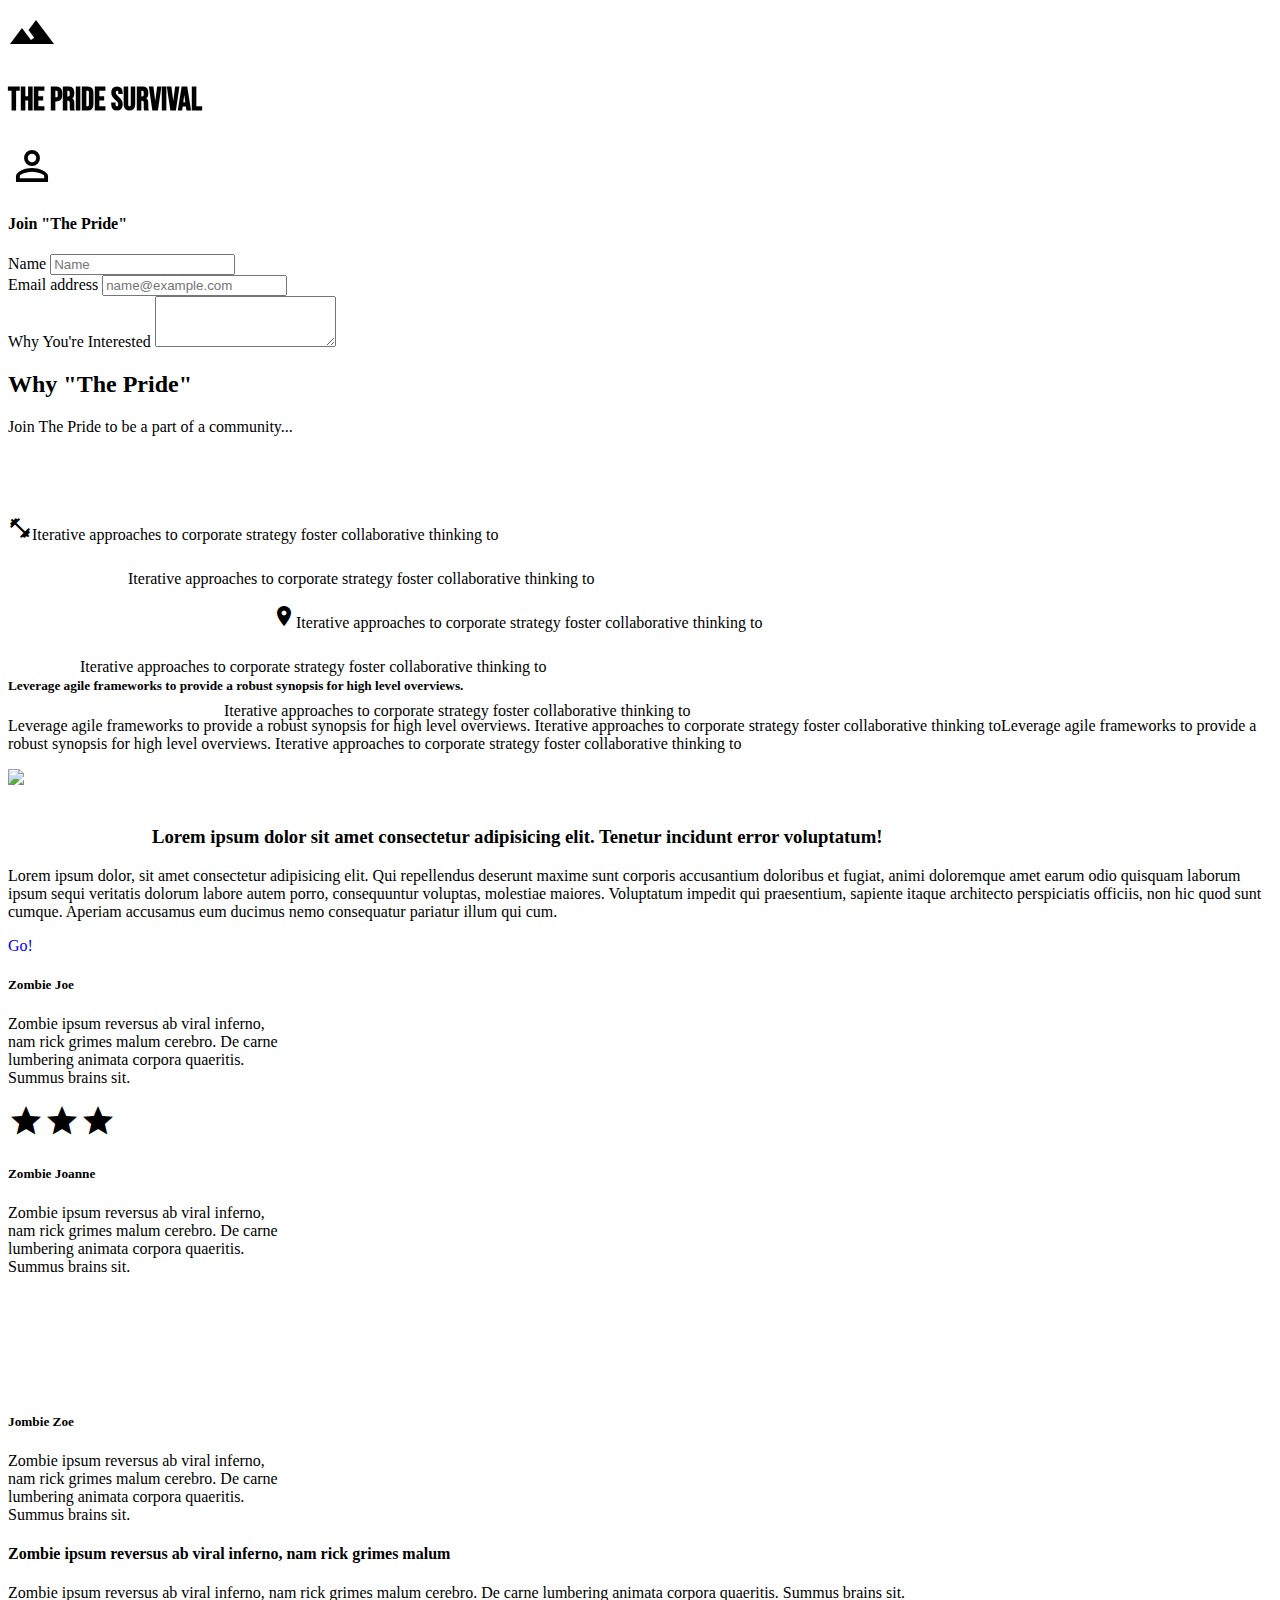
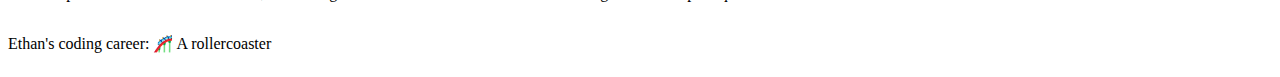
==== index.html @ 9edd4ca8 "Init Commit" ====
<!DOCTYPE html>
<html lang="en">

<head>
    <meta charset="UTF-8">
    <meta http-equiv="X-UA-Compatible" content="IE=edge">
    <meta name="viewport" content="width=device-width, initial-scale=1.0">
    <link href='https://cdn.jsdelivr.net/npm/bootstrap@5.0.2/dist/css/bootstrap.min.css' rel='stylesheet'
        integrity='sha384-EVSTQN3/azprG1Anm3QDgpJLIm9Nao0Yz1ztcQTwFspd3yD65VohhpuuCOmLASjC' crossorigin='anonymous'>
    <link rel="stylesheet" href="https://cdnjs.cloudflare.com/ajax/libs/font-awesome/5.15.3/css/all.min.css"
        integrity="sha512-iBBXm8fW90+nuLcSKlbmrPcLa0OT92xO1BIsZ+ywDWZCvqsWgccV3gFoRBv0z+8dLJgyAHIhR35VZc2oM/gI1w=="
        crossorigin="anonymous" />
    <link href="https://fonts.googleapis.com/icon?family=Material+Icons" rel="stylesheet">
    <link href="https://fonts.googleapis.com/css2?family=Bebas+Neue&display=swap" rel="stylesheet">
    <link rel="stylesheet" href="style.css">
    <title>The Pride Survival</title>
</head>

<body>
    <header class="container-fluid" id="top">
        <div class="row text-light bg-dark">
            <div class="col-md-6">
                <div class="row">
                    <div class="col-md-8 text-center mt-1"><span class="material-icons matsize">
                            terrain
                        </span>
                        <h1> The Pride Survival</h1>
                    </div>
                    <div class="col-md-5 ps-2 mt-1">
                    </div>
                </div>
            </div>
            <div class="col-md-6 text-end pt-4"><span class="material-icons matsize">
                    person_outline
                </span></div>
        </div>
    </header>
    <main class="container-fluid">
        <div class="row bg-outdoor justify-content-around py-5">
            <form class="col-md-3 px-5 py-3 bg-light rounded shadow-p">
                <h4 class="pb-2 text-center">Join "The Pride"</h4>
                <div class="mb-3">
                    <label for="exampleFormControlInput1" class="form-label">Name</label>
                    <input type="text" class="form-control" id="exampleFormControlInput1" placeholder="Name">
                </div>
                <div class="mb-3">
                    <label for="exampleFormControlInput1" class="form-label">Email address</label>
                    <input type="email" class="form-control" id="exampleFormControlInput1"
                        placeholder="name@example.com">
                </div>
                <div class="mb-3">
                    <label for="exampleFormControlTextarea1" class="form-label">Why You're Interested</label>
                    <textarea class="form-control" id="exampleFormControlTextarea1" rows="3"></textarea>
                </div>
            </form>
            <div class="col-md-5 py-5 text-center medque">
                <h2>Why "The Pride"</h2>
                <p>Join The Pride to be a part of a community...</p>
            </div>
        </div>
        <div class="row justify-content-around bg-dark">
            <div class="col-md-6 m-3 p-3 order-md-2 cspill">
                <div class="card">
                    <div class="card-body shadow-lg">
                        <p><span class="material-icons pe-2 pb-0">
                                fitness_center
                            </span>Iterative approaches to corporate
                            strategy foster collaborative thinking to</p>
                        <p><span class="material-icons pe-2 pb-0">
                                grass
                            </span>Iterative approaches to corporate
                            strategy foster collaborative thinking to</p>
                        <p><span class="material-icons pe-2 pb-0">
                                family_restroom
                            </span>Iterative approaches to corporate
                            strategy foster collaborative thinking to</p>
                        <p><span class="material-icons pe-2 pb-0">
                                dry
                            </span>Iterative approaches to corporate
                            strategy foster collaborative thinking to</p>
                        <p><span class="material-icons pe-2 pb-0">
                                carpenter
                            </span>Iterative approaches to corporate
                            strategy foster collaborative thinking to</p>
                    </div>
                </div>
            </div>
            <div class="col-md-4 p-3 m-3 text-light">
                <h5 class="">Leverage agile frameworks to provide a robust synopsis for high level overviews.
                </h5>
                <p>Leverage agile frameworks to provide a robust synopsis for high level overviews. Iterative approaches
                    to corporate
                    strategy foster collaborative thinking toLeverage agile frameworks to provide a robust synopsis for
                    high level overviews. Iterative approaches to corporate
                    strategy foster collaborative thinking to</p>
            </div>
        </div>
        <div class="row">
            <div class="col-md-3 mx-4 my-2"><img
                    src="https://images.unsplash.com/photo-1566422029153-ffd2cc7b7edf?ixid=MnwxMjA3fDB8MHxwaG90by1wYWdlfHx8fGVufDB8fHx8&ixlib=rb-1.2.1&auto=format&fit=crop&w=1964&q=80"
                    class="img-fluid max">
            </div>
            <div class="col-md-7">
                <h3 class="mt-5 pt-3"><span class="material-icons matsizeSM">
                        wash
                    </span>Lorem ipsum dolor sit amet consectetur adipisicing elit. Tenetur incidunt error
                    voluptatum!</h3>
                <p>Lorem ipsum dolor, sit amet consectetur adipisicing elit. Qui repellendus deserunt
                    maxime
                    sunt
                    corporis accusantium doloribus et fugiat, animi doloremque amet earum odio quisquam laborum ipsum
                    sequi veritatis dolorum labore autem porro, consequuntur voluptas, molestiae maiores. Voluptatum
                    impedit qui praesentium, sapiente itaque architecto perspiciatis officiis, non hic quod sunt cumque.
                    Aperiam accusamus eum ducimus nemo consequatur pariatur illum qui cum.</p>
                <div class="row justify-content-end">
                    <div class="col-md-1">
                        <a href="#top" class="top border border-dark bg-dark rounded-pill text-light px-3 py-1">Go!</a>
                    </div>
                </div>
            </div>
        </div>
        <div class="row justify-content-around bg-light py-3 text-center">
            <div class="col-md-3 m-5">
                <div class="card  justify-content-center" style="width: 18rem;">
                    <div class="card-body">
                        <h5 class="card-title text-muted">Zombie Joe</h5>
                        <p class="card-text">Zombie ipsum reversus ab viral inferno, nam rick grimes malum cerebro. De
                            carne lumbering animata corpora quaeritis. Summus brains sit​​.
                        </p>
                    </div>
                </div>
            </div>
            <div class="col-md-3">
                <div class="card" style="width: 18rem; height: 18rem;">
                    <div class="card-body">
                        <div class="text-center"><span class="material-icons matsizeSM px-2">
                                star
                            </span><span class="material-icons matsizeSM px-2">
                                star
                            </span><span class="material-icons matsizeSM px-2">
                                star
                            </span></div>
                        <h5 class="card-title text-muted">Zombie Joanne</h5>
                        <p class="card-text">Zombie ipsum reversus ab viral inferno, nam rick grimes malum cerebro. De
                            carne lumbering animata corpora quaeritis. Summus brains sit​​.</p>
                    </div>
                </div>
            </div>
            <div class="col-md-3 m-5">
                <div class="card" style="width: 18rem;">
                    <div class="card-body">
                        <h5 class="card-title text-muted">Jombie Zoe</h5>
                        <p class="card-text">Zombie ipsum reversus ab viral inferno, nam rick grimes malum cerebro. De
                            carne lumbering animata corpora quaeritis. Summus brains sit​​.
                        </p>
                    </div>
                </div>
            </div>
        </div>
        <div class="row bg-dark ">
            <div class="col-md-12">
                <div class="vstack gap-3 text-light p-4">
                    <h4>Zombie ipsum reversus ab viral inferno, nam rick grimes malum</h4>
                    <p>Zombie ipsum reversus ab viral inferno, nam rick grimes malum cerebro. De carne lumbering animata
                        corpora quaeritis. Summus brains sit​​.</p>
                </div>
            </div>
        </div>
    </main>
    <footer class="container-fluid bg-light pt-4 pb-2 text-center text-muted">
        <p>Ethan's coding career: 🎢 A rollercoaster</p>
    </footer>
</body>

</html>
---- style.css ----
body { 
    min-height: 100vh;
    display:flex;
    flex-direction: column;
}

.matsize {
    font-size: 48px;
}

.matsizeSM {
    font-size: 36px;
}

.navButton {
    text-decoration: none;
    text-align: center;
    color: white;
    background-color: red;
}

main {
    flex-grow: 1;
}

.bg-outdoor {
    background-image: url(https://s3-alpha-sig.figma.com/img/2926/fb3c/7b2379ec16b2f7cb23b9d28597109cbb?Expires=1634515200&Signature=D~4lkEoncJmR1sThy897kRij3VNuG9XkMJrw1g1pGjtKvppKwgYpEcGt5-91uH1GiuC~j4t5cY0KjJofI3zg6udV6GlfhC~mnnZ1RG5qwvCzJ56auD41NEv6U4MVnEB-Dx8ZFllmc6MGW7UkMCxQGSQGNb6sWIpfipL-4-NR3oD3IMEF6LR7WUQrp~ZYG3qWzWhuC16QGX~Dg8tq-Tz-nbr8PMfml8zQY5gtBFdPGWtfrTurgJLEPlzQppLQGxk9g0L2OTTBjH0IO5grV3nhn19ypnZFeJ1ACi1QckSq33xLVqywMiwHVupsg66Zcsme-QTNYfUoZ0n13lyk~NiPIQ__&Key-Pair-Id=APKAINTVSUGEWH5XD5UA);
    background-size: cover;
    background-position: center;
}

h1 {
font-family: 'Bebas Neue', cursive;
}

.max {
    max-height: 400px;
}

.cspill {
    transform: translateY(4rem);
}

.top {
    text-decoration: none;
}

header {
    position: sticky;
    top: 0;
    z-index: 1000;
}

@media only all and (max-width:768px){
    .medque {
    display: none;
    }
    .cspill {
    transform: translateY(0rem);
}
}
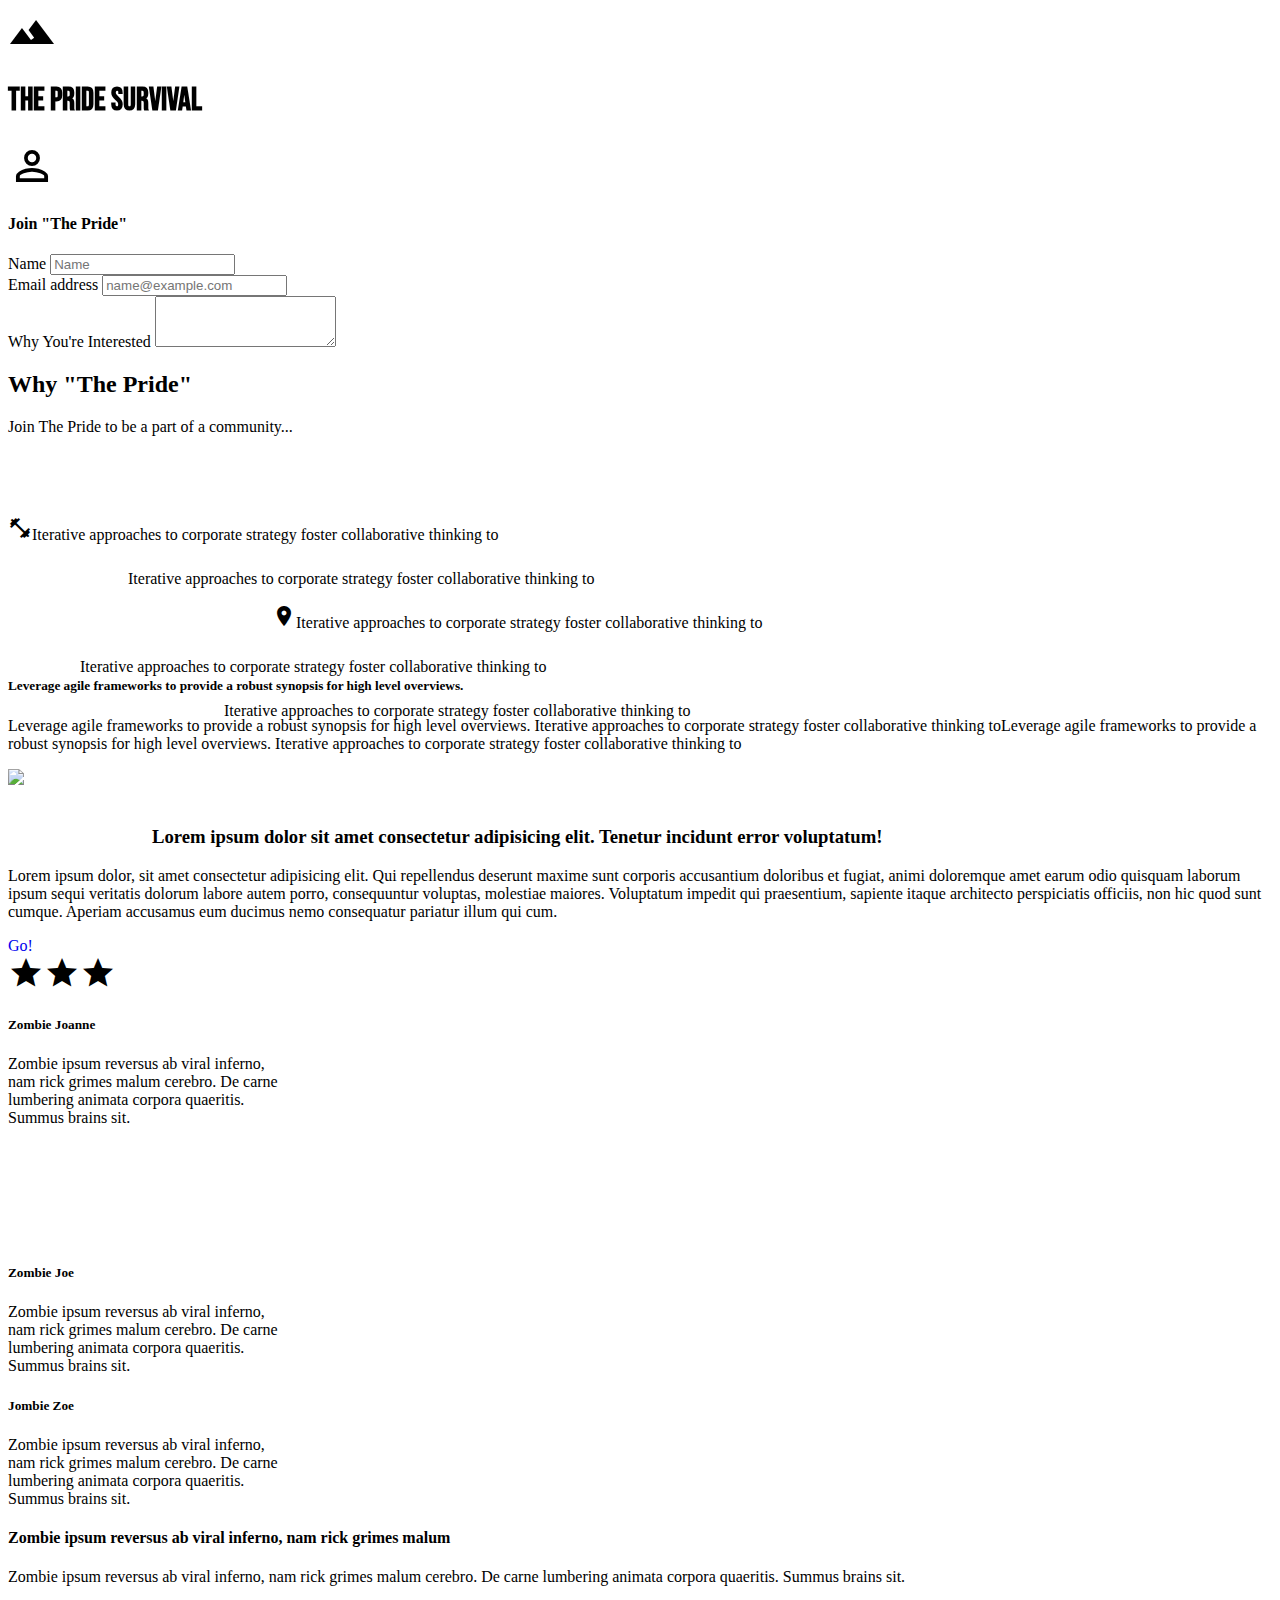
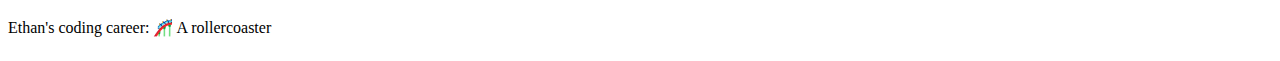
==== commit b8011ce9: "Commit" ====
--- a/index.html
+++ b/index.html
@@ -120,17 +120,7 @@
             </div>
         </div>
         <div class="row justify-content-around bg-light py-3 text-center">
-            <div class="col-md-3 m-5">
-                <div class="card  justify-content-center" style="width: 18rem;">
-                    <div class="card-body">
-                        <h5 class="card-title text-muted">Zombie Joe</h5>
-                        <p class="card-text">Zombie ipsum reversus ab viral inferno, nam rick grimes malum cerebro. De
-                            carne lumbering animata corpora quaeritis. Summus brains sit​​.
-                        </p>
-                    </div>
-                </div>
-            </div>
-            <div class="col-md-3">
+            <div class="col-md-3 order-md-2">
                 <div class="card" style="width: 18rem; height: 18rem;">
                     <div class="card-body">
                         <div class="text-center"><span class="material-icons matsizeSM px-2">
@@ -146,7 +136,17 @@
                     </div>
                 </div>
             </div>
-            <div class="col-md-3 m-5">
+            <div class="col-md-3 m-5 order-md-1">
+                <div class="card  justify-content-center" style="width: 18rem;">
+                    <div class="card-body">
+                        <h5 class="card-title text-muted">Zombie Joe</h5>
+                        <p class="card-text">Zombie ipsum reversus ab viral inferno, nam rick grimes malum cerebro. De
+                            carne lumbering animata corpora quaeritis. Summus brains sit​​.
+                        </p>
+                    </div>
+                </div>
+            </div>
+            <div class="col-md-3 m-5 order-md-3">
                 <div class="card" style="width: 18rem;">
                     <div class="card-body">
                         <h5 class="card-title text-muted">Jombie Zoe</h5>
--- a/style.css
+++ b/style.css
@@ -51,6 +51,12 @@
     z-index: 1000;
 }
 
+.anim:hover {
+    background-color: rgb(113, 147, 158);
+    rotate:translateZ(45deg);
+}
+
+
 @media only all and (max-width:768px){
     .medque {
     display: none;
@@ -60,3 +66,4 @@
 }
 }
 
+
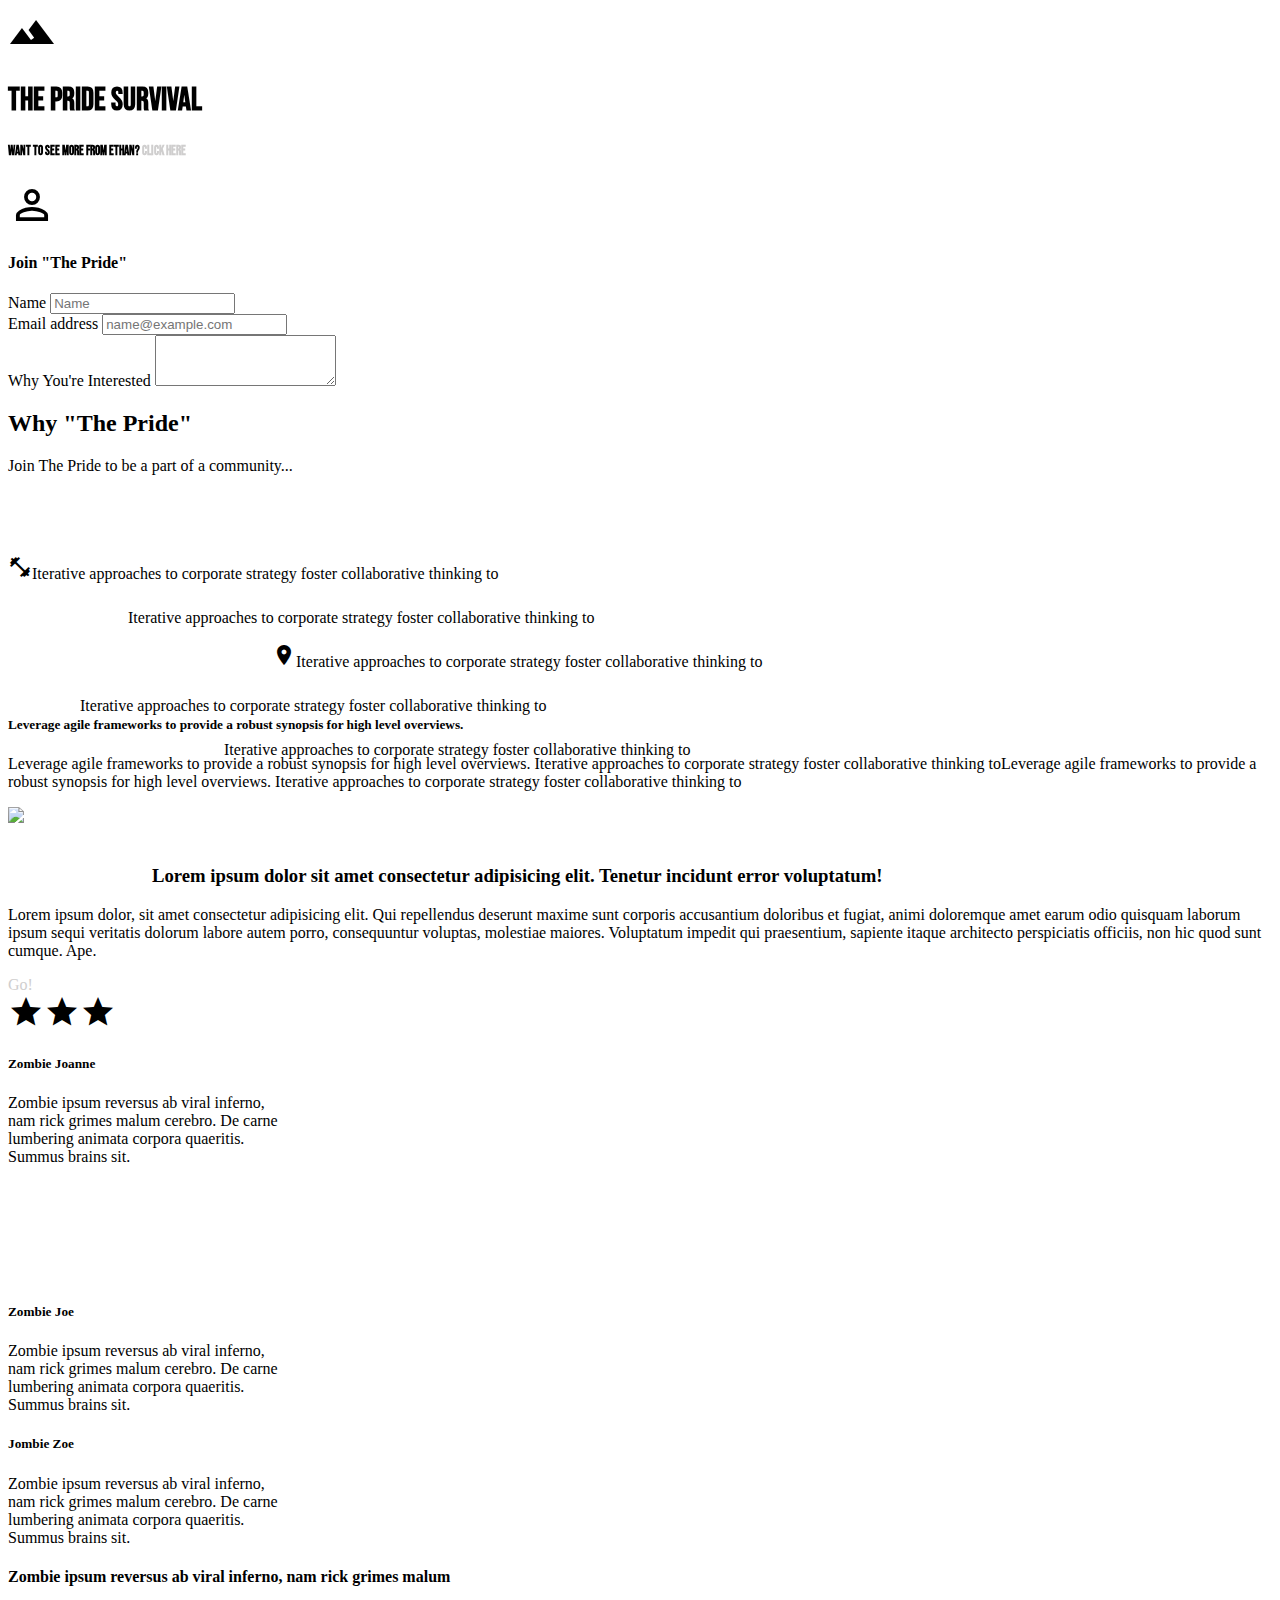
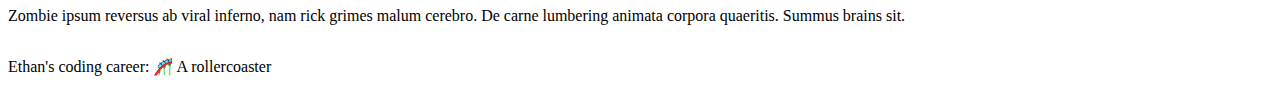
==== commit cc55cc2f: "Test commit" ====
--- a/index.html
+++ b/index.html
@@ -1,175 +1,238 @@
 <!DOCTYPE html>
 <html lang="en">
+  <head>
+    <meta charset="UTF-8" />
+    <meta http-equiv="X-UA-Compatible" content="IE=edge" />
+    <meta name="viewport" content="width=device-width, initial-scale=1.0" />
+    <link
+      href="https://cdn.jsdelivr.net/npm/bootstrap@5.0.2/dist/css/bootstrap.min.css"
+      rel="stylesheet"
+      integrity="sha384-EVSTQN3/azprG1Anm3QDgpJLIm9Nao0Yz1ztcQTwFspd3yD65VohhpuuCOmLASjC"
+      crossorigin="anonymous"
+    />
+    <link
+      rel="stylesheet"
+      href="https://cdnjs.cloudflare.com/ajax/libs/font-awesome/5.15.3/css/all.min.css"
+      integrity="sha512-iBBXm8fW90+nuLcSKlbmrPcLa0OT92xO1BIsZ+ywDWZCvqsWgccV3gFoRBv0z+8dLJgyAHIhR35VZc2oM/gI1w=="
+      crossorigin="anonymous"
+    />
+    <link
+      href="https://fonts.googleapis.com/icon?family=Material+Icons"
+      rel="stylesheet"
+    />
+    <link
+      href="https://fonts.googleapis.com/css2?family=Bebas+Neue&display=swap"
+      rel="stylesheet"
+    />
+    <link rel="stylesheet" href="style.css" />
+    <title>The Pride Survival</title>
+  </head>
 
-<head>
-    <meta charset="UTF-8">
-    <meta http-equiv="X-UA-Compatible" content="IE=edge">
-    <meta name="viewport" content="width=device-width, initial-scale=1.0">
-    <link href='https://cdn.jsdelivr.net/npm/bootstrap@5.0.2/dist/css/bootstrap.min.css' rel='stylesheet'
-        integrity='sha384-EVSTQN3/azprG1Anm3QDgpJLIm9Nao0Yz1ztcQTwFspd3yD65VohhpuuCOmLASjC' crossorigin='anonymous'>
-    <link rel="stylesheet" href="https://cdnjs.cloudflare.com/ajax/libs/font-awesome/5.15.3/css/all.min.css"
-        integrity="sha512-iBBXm8fW90+nuLcSKlbmrPcLa0OT92xO1BIsZ+ywDWZCvqsWgccV3gFoRBv0z+8dLJgyAHIhR35VZc2oM/gI1w=="
-        crossorigin="anonymous" />
-    <link href="https://fonts.googleapis.com/icon?family=Material+Icons" rel="stylesheet">
-    <link href="https://fonts.googleapis.com/css2?family=Bebas+Neue&display=swap" rel="stylesheet">
-    <link rel="stylesheet" href="style.css">
-    <title>The Pride Survival</title>
-</head>
-
-<body>
+  <body>
     <header class="container-fluid" id="top">
-        <div class="row text-light bg-dark">
-            <div class="col-md-6">
-                <div class="row">
-                    <div class="col-md-8 text-center mt-1"><span class="material-icons matsize">
-                            terrain
-                        </span>
-                        <h1> The Pride Survival</h1>
-                    </div>
-                    <div class="col-md-5 ps-2 mt-1">
-                    </div>
-                </div>
-            </div>
-            <div class="col-md-6 text-end pt-4"><span class="material-icons matsize">
-                    person_outline
-                </span></div>
-        </div>
+      <div class="row text-light bg-dark">
+        <div class="col-md-6">
+          <div class="row">
+            <div class="col-md-8 text-center mt-1">
+              <span class="material-icons matsize"> terrain </span>
+              <h1>The Pride Survival</h1>
+            </div>
+            <div class="col-md-3 ps-2 mt-4 navFont">
+              <h5>
+                Want to see more from Ethan?
+                <a href="portfolio.html">Click here</a>
+              </h5>
+            </div>
+          </div>
+        </div>
+        <div class="col-md-6 text-end pt-4">
+          <span class="material-icons matsize"> person_outline </span>
+        </div>
+      </div>
     </header>
     <main class="container-fluid">
-        <div class="row bg-outdoor justify-content-around py-5">
-            <form class="col-md-3 px-5 py-3 bg-light rounded shadow-p">
-                <h4 class="pb-2 text-center">Join "The Pride"</h4>
-                <div class="mb-3">
-                    <label for="exampleFormControlInput1" class="form-label">Name</label>
-                    <input type="text" class="form-control" id="exampleFormControlInput1" placeholder="Name">
-                </div>
-                <div class="mb-3">
-                    <label for="exampleFormControlInput1" class="form-label">Email address</label>
-                    <input type="email" class="form-control" id="exampleFormControlInput1"
-                        placeholder="name@example.com">
-                </div>
-                <div class="mb-3">
-                    <label for="exampleFormControlTextarea1" class="form-label">Why You're Interested</label>
-                    <textarea class="form-control" id="exampleFormControlTextarea1" rows="3"></textarea>
-                </div>
-            </form>
-            <div class="col-md-5 py-5 text-center medque">
-                <h2>Why "The Pride"</h2>
-                <p>Join The Pride to be a part of a community...</p>
-            </div>
-        </div>
-        <div class="row justify-content-around bg-dark">
-            <div class="col-md-6 m-3 p-3 order-md-2 cspill">
-                <div class="card">
-                    <div class="card-body shadow-lg">
-                        <p><span class="material-icons pe-2 pb-0">
-                                fitness_center
-                            </span>Iterative approaches to corporate
-                            strategy foster collaborative thinking to</p>
-                        <p><span class="material-icons pe-2 pb-0">
-                                grass
-                            </span>Iterative approaches to corporate
-                            strategy foster collaborative thinking to</p>
-                        <p><span class="material-icons pe-2 pb-0">
-                                family_restroom
-                            </span>Iterative approaches to corporate
-                            strategy foster collaborative thinking to</p>
-                        <p><span class="material-icons pe-2 pb-0">
-                                dry
-                            </span>Iterative approaches to corporate
-                            strategy foster collaborative thinking to</p>
-                        <p><span class="material-icons pe-2 pb-0">
-                                carpenter
-                            </span>Iterative approaches to corporate
-                            strategy foster collaborative thinking to</p>
-                    </div>
-                </div>
-            </div>
-            <div class="col-md-4 p-3 m-3 text-light">
-                <h5 class="">Leverage agile frameworks to provide a robust synopsis for high level overviews.
-                </h5>
-                <p>Leverage agile frameworks to provide a robust synopsis for high level overviews. Iterative approaches
-                    to corporate
-                    strategy foster collaborative thinking toLeverage agile frameworks to provide a robust synopsis for
-                    high level overviews. Iterative approaches to corporate
-                    strategy foster collaborative thinking to</p>
-            </div>
-        </div>
-        <div class="row">
-            <div class="col-md-3 mx-4 my-2"><img
-                    src="https://images.unsplash.com/photo-1566422029153-ffd2cc7b7edf?ixid=MnwxMjA3fDB8MHxwaG90by1wYWdlfHx8fGVufDB8fHx8&ixlib=rb-1.2.1&auto=format&fit=crop&w=1964&q=80"
-                    class="img-fluid max">
-            </div>
-            <div class="col-md-7">
-                <h3 class="mt-5 pt-3"><span class="material-icons matsizeSM">
-                        wash
-                    </span>Lorem ipsum dolor sit amet consectetur adipisicing elit. Tenetur incidunt error
-                    voluptatum!</h3>
-                <p>Lorem ipsum dolor, sit amet consectetur adipisicing elit. Qui repellendus deserunt
-                    maxime
-                    sunt
-                    corporis accusantium doloribus et fugiat, animi doloremque amet earum odio quisquam laborum ipsum
-                    sequi veritatis dolorum labore autem porro, consequuntur voluptas, molestiae maiores. Voluptatum
-                    impedit qui praesentium, sapiente itaque architecto perspiciatis officiis, non hic quod sunt cumque.
-                    Aperiam accusamus eum ducimus nemo consequatur pariatur illum qui cum.</p>
-                <div class="row justify-content-end">
-                    <div class="col-md-1">
-                        <a href="#top" class="top border border-dark bg-dark rounded-pill text-light px-3 py-1">Go!</a>
-                    </div>
-                </div>
-            </div>
-        </div>
-        <div class="row justify-content-around bg-light py-3 text-center">
-            <div class="col-md-3 order-md-2">
-                <div class="card" style="width: 18rem; height: 18rem;">
-                    <div class="card-body">
-                        <div class="text-center"><span class="material-icons matsizeSM px-2">
-                                star
-                            </span><span class="material-icons matsizeSM px-2">
-                                star
-                            </span><span class="material-icons matsizeSM px-2">
-                                star
-                            </span></div>
-                        <h5 class="card-title text-muted">Zombie Joanne</h5>
-                        <p class="card-text">Zombie ipsum reversus ab viral inferno, nam rick grimes malum cerebro. De
-                            carne lumbering animata corpora quaeritis. Summus brains sit​​.</p>
-                    </div>
-                </div>
-            </div>
-            <div class="col-md-3 m-5 order-md-1">
-                <div class="card  justify-content-center" style="width: 18rem;">
-                    <div class="card-body">
-                        <h5 class="card-title text-muted">Zombie Joe</h5>
-                        <p class="card-text">Zombie ipsum reversus ab viral inferno, nam rick grimes malum cerebro. De
-                            carne lumbering animata corpora quaeritis. Summus brains sit​​.
-                        </p>
-                    </div>
-                </div>
-            </div>
-            <div class="col-md-3 m-5 order-md-3">
-                <div class="card" style="width: 18rem;">
-                    <div class="card-body">
-                        <h5 class="card-title text-muted">Jombie Zoe</h5>
-                        <p class="card-text">Zombie ipsum reversus ab viral inferno, nam rick grimes malum cerebro. De
-                            carne lumbering animata corpora quaeritis. Summus brains sit​​.
-                        </p>
-                    </div>
-                </div>
-            </div>
-        </div>
-        <div class="row bg-dark ">
-            <div class="col-md-12">
-                <div class="vstack gap-3 text-light p-4">
-                    <h4>Zombie ipsum reversus ab viral inferno, nam rick grimes malum</h4>
-                    <p>Zombie ipsum reversus ab viral inferno, nam rick grimes malum cerebro. De carne lumbering animata
-                        corpora quaeritis. Summus brains sit​​.</p>
-                </div>
-            </div>
-        </div>
+      <div class="row bg-outdoor justify-content-around py-5">
+        <form class="col-md-3 px-5 py-3 bg-light rounded shadow-p">
+          <h4 class="pb-2 text-center">Join "The Pride"</h4>
+          <div class="mb-3">
+            <label for="exampleFormControlInput1" class="form-label"
+              >Name</label
+            >
+            <input
+              type="text"
+              class="form-control"
+              id="exampleFormControlInput1"
+              placeholder="Name"
+            />
+          </div>
+          <div class="mb-3">
+            <label for="exampleFormControlInput1" class="form-label"
+              >Email address</label
+            >
+            <input
+              type="email"
+              class="form-control"
+              id="exampleFormControlInput1"
+              placeholder="name@example.com"
+            />
+          </div>
+          <div class="mb-3">
+            <label for="exampleFormControlTextarea1" class="form-label"
+              >Why You're Interested</label
+            >
+            <textarea
+              class="form-control"
+              id="exampleFormControlTextarea1"
+              rows="3"
+            ></textarea>
+          </div>
+        </form>
+        <div class="col-md-5 py-5 ms-3 text-start medque">
+          <h2 class="why-section">Why "The Pride"</h2>
+          <p class="why-section">
+            Join The Pride to be a part of a community...
+          </p>
+        </div>
+      </div>
+      <div class="row justify-content-around bg-dark">
+        <div class="col-md-6 m-3 p-3 order-md-2 cspill">
+          <div class="card">
+            <div class="card-body shadow-lg">
+              <p>
+                <span class="material-icons pe-2 pb-0"> fitness_center </span
+                >Iterative approaches to corporate strategy foster collaborative
+                thinking to
+              </p>
+              <p>
+                <span class="material-icons pe-2 pb-0"> grass </span>Iterative
+                approaches to corporate strategy foster collaborative thinking
+                to
+              </p>
+              <p>
+                <span class="material-icons pe-2 pb-0"> family_restroom </span
+                >Iterative approaches to corporate strategy foster collaborative
+                thinking to
+              </p>
+              <p>
+                <span class="material-icons pe-2 pb-0"> dry </span>Iterative
+                approaches to corporate strategy foster collaborative thinking
+                to
+              </p>
+              <p>
+                <span class="material-icons pe-2 pb-0"> carpenter </span
+                >Iterative approaches to corporate strategy foster collaborative
+                thinking to
+              </p>
+            </div>
+          </div>
+        </div>
+        <div class="col-md-4 p-3 m-3 text-light">
+          <h5 class="">
+            Leverage agile frameworks to provide a robust synopsis for high
+            level overviews.
+          </h5>
+          <p>
+            Leverage agile frameworks to provide a robust synopsis for high
+            level overviews. Iterative approaches to corporate strategy foster
+            collaborative thinking toLeverage agile frameworks to provide a
+            robust synopsis for high level overviews. Iterative approaches to
+            corporate strategy foster collaborative thinking to
+          </p>
+        </div>
+      </div>
+      <div class="row">
+        <div class="col-md-3 mx-4 my-2">
+          <img
+            src="https://images.unsplash.com/photo-1566422029153-ffd2cc7b7edf?ixid=MnwxMjA3fDB8MHxwaG90by1wYWdlfHx8fGVufDB8fHx8&ixlib=rb-1.2.1&auto=format&fit=crop&w=1964&q=80"
+            class="img-fluid max"
+          />
+        </div>
+        <div class="col-md-7">
+          <h3 class="mt-5 pt-3">
+            <span class="material-icons matsizeSM"> wash </span>Lorem ipsum
+            dolor sit amet consectetur adipisicing elit. Tenetur incidunt error
+            voluptatum!
+          </h3>
+          <p>
+            Lorem ipsum dolor, sit amet consectetur adipisicing elit. Qui
+            repellendus deserunt maxime sunt corporis accusantium doloribus et
+            fugiat, animi doloremque amet earum odio quisquam laborum ipsum
+            sequi veritatis dolorum labore autem porro, consequuntur voluptas,
+            molestiae maiores. Voluptatum impedit qui praesentium, sapiente
+            itaque architecto perspiciatis officiis, non hic quod sunt cumque.
+            Ape.
+          </p>
+          <div class="row justify-content-end">
+            <div class="col-md-1">
+              <a
+                href="#top"
+                class="top border border-dark bg-dark rounded-pill text-light px-3 py-1"
+                >Go!</a
+              >
+            </div>
+          </div>
+        </div>
+      </div>
+      <div class="row justify-content-around bg-light py-3 text-center">
+        <div class="col-md-3 order-md-2">
+          <div class="card" style="width: 18rem; height: 18rem">
+            <div class="card-body">
+              <div class="text-center">
+                <span class="material-icons matsizeSM px-2"> star </span
+                ><span class="material-icons matsizeSM px-2"> star </span
+                ><span class="material-icons matsizeSM px-2"> star </span>
+              </div>
+              <h5 class="card-title text-muted">Zombie Joanne</h5>
+              <p class="card-text">
+                Zombie ipsum reversus ab viral inferno, nam rick grimes malum
+                cerebro. De carne lumbering animata corpora quaeritis. Summus
+                brains sit​​.
+              </p>
+            </div>
+          </div>
+        </div>
+        <div class="col-md-3 m-5 order-md-1">
+          <div class="card justify-content-center" style="width: 18rem">
+            <div class="card-body">
+              <h5 class="card-title text-muted">Zombie Joe</h5>
+              <p class="card-text">
+                Zombie ipsum reversus ab viral inferno, nam rick grimes malum
+                cerebro. De carne lumbering animata corpora quaeritis. Summus
+                brains sit​​.
+              </p>
+            </div>
+          </div>
+        </div>
+        <div class="col-md-3 m-5 order-md-3">
+          <div class="card" style="width: 18rem">
+            <div class="card-body">
+              <h5 class="card-title text-muted">Jombie Zoe</h5>
+              <p class="card-text">
+                Zombie ipsum reversus ab viral inferno, nam rick grimes malum
+                cerebro. De carne lumbering animata corpora quaeritis. Summus
+                brains sit​​.
+              </p>
+            </div>
+          </div>
+        </div>
+      </div>
+      <div class="row bg-dark">
+        <div class="col-md-12">
+          <div class="vstack gap-3 text-light p-4">
+            <h4>
+              Zombie ipsum reversus ab viral inferno, nam rick grimes malum
+            </h4>
+            <p>
+              Zombie ipsum reversus ab viral inferno, nam rick grimes malum
+              cerebro. De carne lumbering animata corpora quaeritis. Summus
+              brains sit​​.
+            </p>
+          </div>
+        </div>
+      </div>
     </main>
     <footer class="container-fluid bg-light pt-4 pb-2 text-center text-muted">
-        <p>Ethan's coding career: 🎢 A rollercoaster</p>
+      <p>Ethan's coding career: 🎢 A rollercoaster</p>
     </footer>
-</body>
-
-</html>+  </body>
+</html>
--- a/style.css
+++ b/style.css
@@ -24,13 +24,22 @@
 }
 
 .bg-outdoor {
-    background-image: url(https://s3-alpha-sig.figma.com/img/2926/fb3c/7b2379ec16b2f7cb23b9d28597109cbb?Expires=1634515200&Signature=D~4lkEoncJmR1sThy897kRij3VNuG9XkMJrw1g1pGjtKvppKwgYpEcGt5-91uH1GiuC~j4t5cY0KjJofI3zg6udV6GlfhC~mnnZ1RG5qwvCzJ56auD41NEv6U4MVnEB-Dx8ZFllmc6MGW7UkMCxQGSQGNb6sWIpfipL-4-NR3oD3IMEF6LR7WUQrp~ZYG3qWzWhuC16QGX~Dg8tq-Tz-nbr8PMfml8zQY5gtBFdPGWtfrTurgJLEPlzQppLQGxk9g0L2OTTBjH0IO5grV3nhn19ypnZFeJ1ACi1QckSq33xLVqywMiwHVupsg66Zcsme-QTNYfUoZ0n13lyk~NiPIQ__&Key-Pair-Id=APKAINTVSUGEWH5XD5UA);
+    background-image: url(https://jooinn.com/images/forest-in-norway-2.jpg);
     background-size: cover;
     background-position: center;
 }
 
 h1 {
 font-family: 'Bebas Neue', cursive;
+}
+
+.navFont {
+font-family: 'Bebas Neue', cursive;
+}
+
+a {
+    text-decoration: none;
+    color: rgb(207, 206, 206);
 }
 
 .max {
@@ -66,4 +75,8 @@
 }
 }
 
+.outline {
+    text-shadow: rgba(240, 248, 255, 0.352);
+}
 
+
